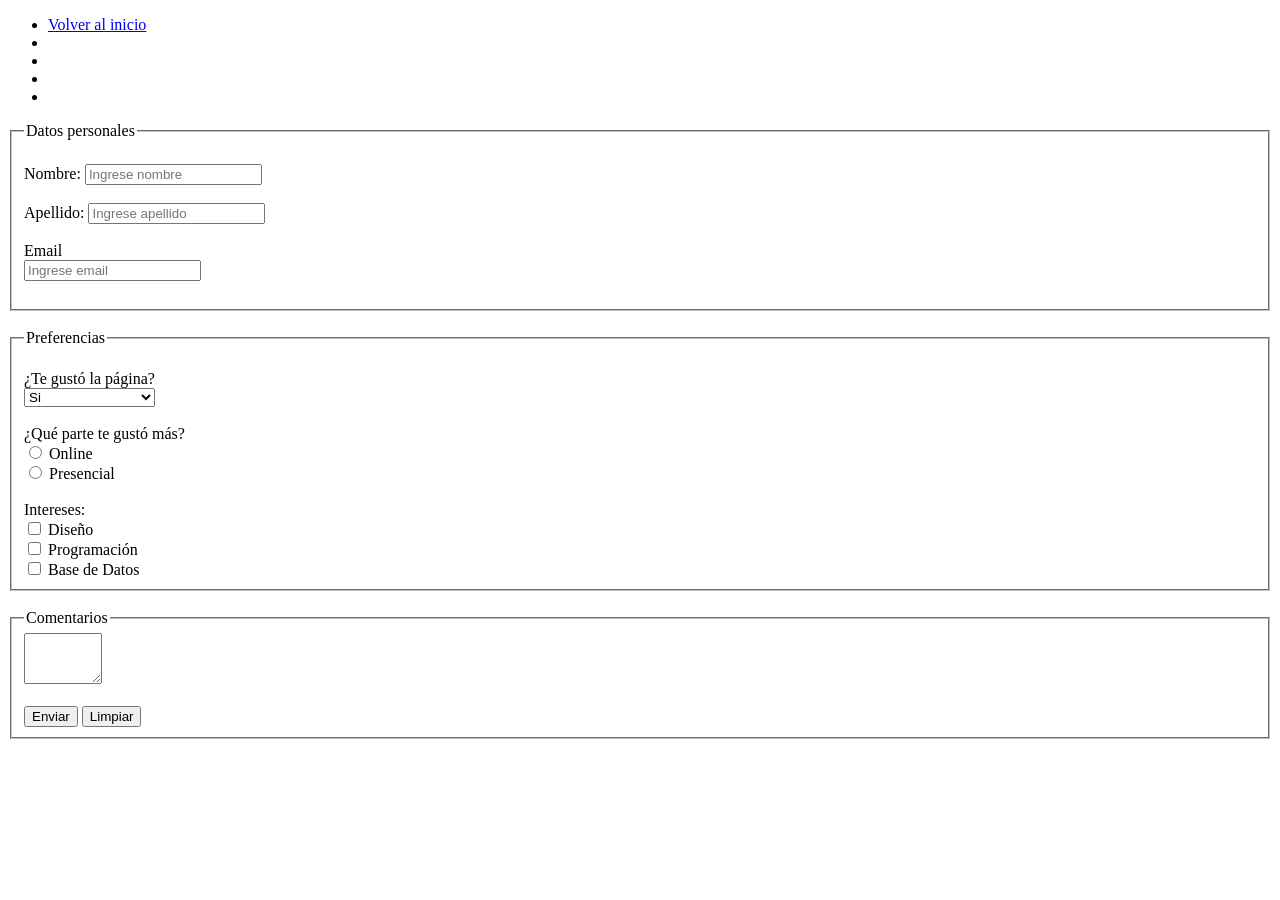
==== formulario.html @ 8ad1d0b5 "feat: Agregamos estructura, fotos y formulario, sin terminar" ====
<!DOCTYPE html>
<html lang="en">
<head>
    <meta charset="UTF-8">
    <meta name="viewport" content="width=device-width, initial-scale=1.0">
    <title>Formulario de contacto</title>
</head>
<body>
    <header>
        <ul>
            <li><a href="Index.html">Volver al inicio</a></li>
            <li></li>
            <li></li>
            <li></li>
            <li></li>
        </ul>
        
    </header>
    <main>
        <form action="">
    <fieldset >
        <legend >Datos personales</legend>
        <br>
        <label for="Nombre" >Nombre:</label>
        <input type="text" placeholder="Ingrese nombre" required >
        <br> <br>
        <label for="">Apellido:</label>
        <input type="text" placeholder="Ingrese apellido" >
        <br><br>
        <label for="">Email</label>
        <br>
        <input type="email" placeholder="Ingrese email" required >
        <br><br>
        
    </fieldset>
 <br>
    <fieldset >
        <br>
        <legend>Preferencias</legend>
        <label for="preferencias">¿Te gustó la página?</label>
        <br>
        <select name="elegir" id="">
            <option value="Si">Si</option>
            <option value="No">No</option>
            <option value="Puede mejorar">Puede mejorar</option>
            <option value="Me encantó">Me encantó</option>
            <option value="No me gustó nada">No me gustó nada</option>
        </select> <br> <br>

        <label for="parte">¿Qué parte te gustó más?</label> <br>
        <input type="radio" name="parte" id=""> Online <br>
        <input type="radio" name="parte"> Presencial <br><br>
        
        <label for="">Intereses:</label> <br>
        <input type="checkbox" name="" id=""> Diseño <br>
        <input type="checkbox" name="" id=""> Programación <br>
        <input type="checkbox"> Base de Datos <br>
    </fieldset>
    <br>
    <fieldset >
        <legend >Comentarios</legend>
        <textarea name="" id="" rows="3" cols="7" maxlength="171"
         placeholder="Escriba aquí"> </textarea> <br> <br>
        <input type="submit" value="Enviar" >
        <input type="reset" value="Limpiar">
    </fieldset>
   </form>
        
    </main>
</body>
</html>
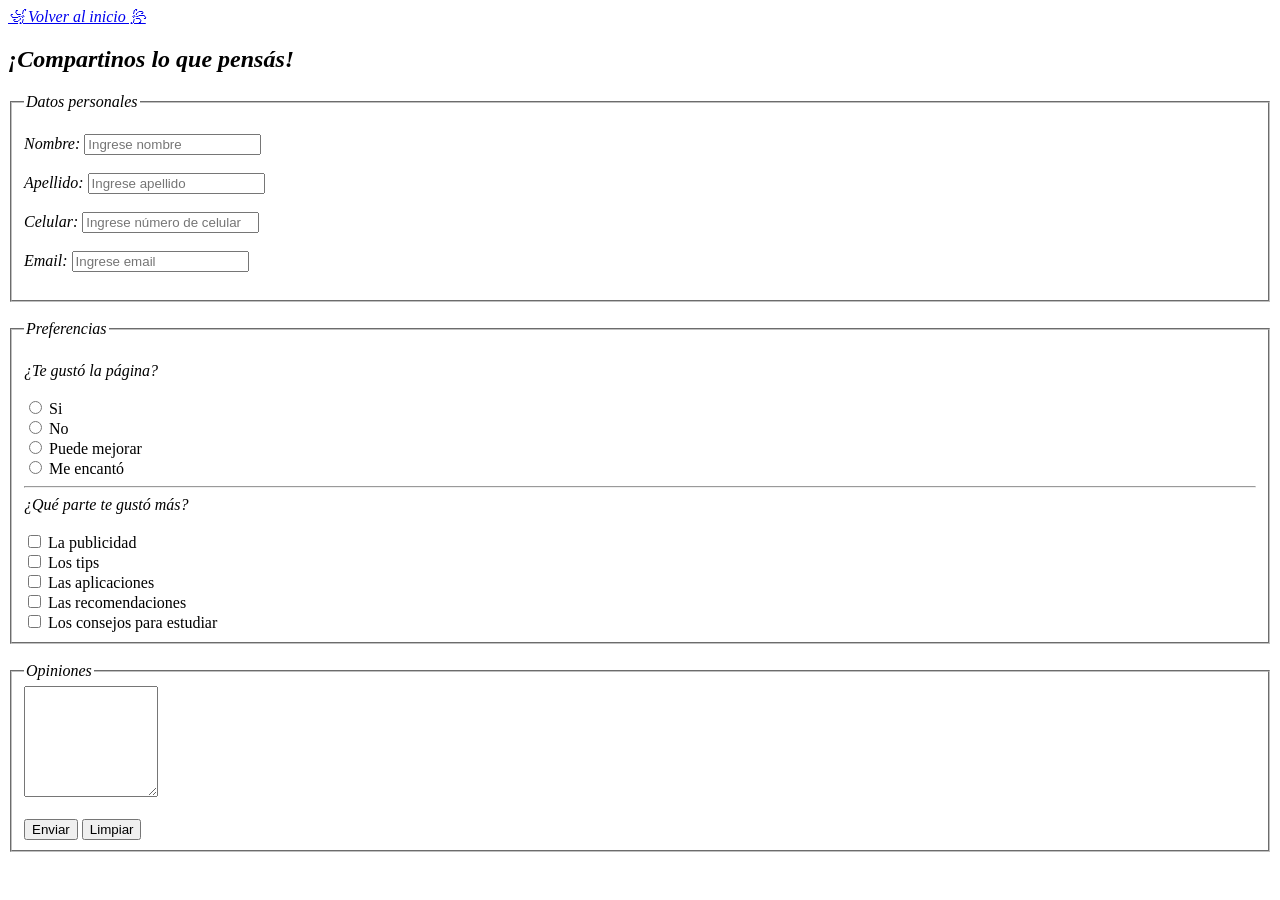
==== commit fb6a8274: "feat: Modificación del fomulario, inserción de imágenes a la página, correción de errores" ====
--- a/formulario.html
+++ b/formulario.html
@@ -7,28 +7,26 @@
 </head>
 <body>
     <header>
-        <ul>
-            <li><a href="Index.html">Volver al inicio</a></li>
-            <li></li>
-            <li></li>
-            <li></li>
-            <li></li>
-        </ul>
+        <a href="Index.html"><i>꧁ Volver al inicio  ꧂</i></a>
         
     </header>
     <main>
+        <article>
+            <h1><i>¡Compartinos lo que pensás!</i></h1>
+        </article>
         <form action="">
     <fieldset >
-        <legend >Datos personales</legend>
+        <legend ><i>Datos personales</i></legend>
         <br>
-        <label for="Nombre" >Nombre:</label>
+        <label for="Nombre" ><i>Nombre:</i></label>
         <input type="text" placeholder="Ingrese nombre" required >
         <br> <br>
-        <label for="">Apellido:</label>
+        <label for=""><i>Apellido:</i></label>
         <input type="text" placeholder="Ingrese apellido" >
         <br><br>
-        <label for="">Email</label>
-        <br>
+        <label for=""><i>Celular:</i></label>
+        <input type=" "  pattern="[0-9]+" title="Solo números" placeholder="Ingrese número de celular" required> <br><br>
+        <label for=""><i>Email:</i></label>
         <input type="email" placeholder="Ingrese email" required >
         <br><br>
         
@@ -36,35 +34,33 @@
  <br>
     <fieldset >
         <br>
-        <legend>Preferencias</legend>
-        <label for="preferencias">¿Te gustó la página?</label>
-        <br>
-        <select name="elegir" id="">
-            <option value="Si">Si</option>
-            <option value="No">No</option>
-            <option value="Puede mejorar">Puede mejorar</option>
-            <option value="Me encantó">Me encantó</option>
-            <option value="No me gustó nada">No me gustó nada</option>
-        </select> <br> <br>
+       
+        <legend><i>Preferencias</i></legend>
 
-        <label for="parte">¿Qué parte te gustó más?</label> <br>
-        <input type="radio" name="parte" id=""> Online <br>
-        <input type="radio" name="parte"> Presencial <br><br>
-        
-        <label for="">Intereses:</label> <br>
-        <input type="checkbox" name="" id=""> Diseño <br>
-        <input type="checkbox" name="" id=""> Programación <br>
-        <input type="checkbox"> Base de Datos <br>
+        <label for="parte"><i>¿Te gustó la página?</i></label> <br><br>
+        <input type="radio" name="parte" id=""> Si <br>
+        <input type="radio" name="parte"> No <br>
+        <input type="radio" name="parte"> Puede mejorar<br>
+        <input type="radio" name="parte"> Me encantó<br> 
+        <hr>
+        <label for=""><i>¿Qué parte te gustó más?</i></label> <br><br>
+        <input type="checkbox" name="" id=""> La publicidad <br>
+        <input type="checkbox" name="" id=""> Los tips <br>
+        <input type="checkbox"> Las aplicaciones<br>
+        <input type="checkbox"> Las recomendaciones<br>
+        <input type="checkbox"> Los consejos para estudiar<br>
     </fieldset>
     <br>
     <fieldset >
-        <legend >Comentarios</legend>
-        <textarea name="" id="" rows="3" cols="7" maxlength="171"
-         placeholder="Escriba aquí"> </textarea> <br> <br>
+        <legend ><i>Opiniones</i></legend>
+        <textarea name="" id="" rows="7" cols="14" maxlength="171"
+         placeholder="Escriba aquí"> </textarea> 
+         <br> <br>
+
         <input type="submit" value="Enviar" >
         <input type="reset" value="Limpiar">
     </fieldset>
-   </form>
+        </form>
         
     </main>
 </body>
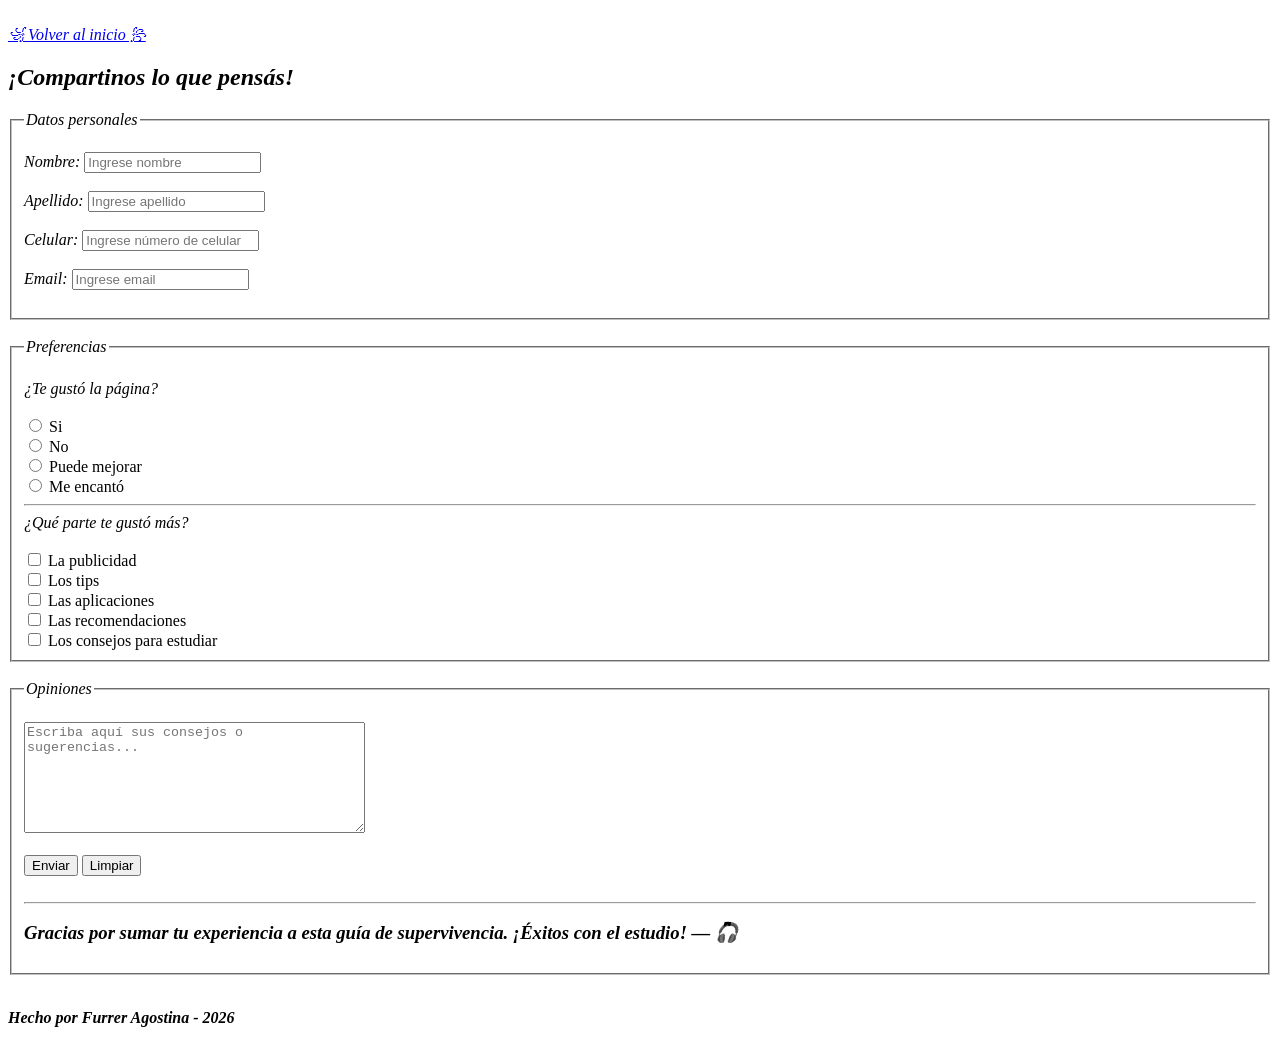
==== commit 48a63112: "feat: Formulario e Index corregidos y terminados" ====
--- a/formulario.html
+++ b/formulario.html
@@ -4,64 +4,87 @@
     <meta charset="UTF-8">
     <meta name="viewport" content="width=device-width, initial-scale=1.0">
     <title>Formulario de contacto</title>
+    <link rel="shortcut icon" href="imagenes/poblacion.png" type="image/x-icon">
 </head>
+
 <body>
     <header>
-        <a href="Index.html"><i>꧁ Volver al inicio  ꧂</i></a>
-        
+        <br>
+        <a href="Index.html"><i>꧁ Volver al inicio ꧂</i></a>
+        <br>
     </header>
+
     <main>
         <article>
             <h1><i>¡Compartinos lo que pensás!</i></h1>
         </article>
+
         <form action="">
-    <fieldset >
-        <legend ><i>Datos personales</i></legend>
+            <fieldset>
+                <legend><i>Datos personales</i></legend>
+                <br>
+                <label for="nombre"><i>Nombre:</i></label>
+                <input type="text" id="nombre" name="nombre" placeholder="Ingrese nombre" required>
+                <br><br>
+
+                <label for="apellido"><i>Apellido:</i></label>
+                <input type="text" id="apellido" name="apellido" placeholder="Ingrese apellido">
+                <br><br>
+
+                <label for="celular"><i>Celular:</i></label>
+                <input type="tel" id="celular" name="celular" pattern="[0-9]+" title="Solo números" placeholder="Ingrese número de celular" required>
+                <br><br>
+
+                <label for="email"><i>Email:</i></label>
+                <input type="email" id="email" name="email" placeholder="Ingrese email" required>
+                <br><br>
+            </fieldset>
+
+            <br>
+
+            <fieldset>
+                <legend><i>Preferencias</i></legend>
+                <br>
+                <label><i>¿Te gustó la página?</i></label> 
+                <br><br>
+                <input type="radio" name="valoracion" id="v1" value="si"> <label for="v1">Si</label> <br>
+                <input type="radio" name="valoracion" id="v2" value="no"> <label for="v2">No</label> <br>
+                <input type="radio" name="valoracion" id="v3" value="mejorar"> <label for="v3">Puede mejorar</label> <br>
+                <input type="radio" name="valoracion" id="v4" value="encanto"> <label for="v4">Me encantó</label> <br> 
+                
+                <hr>
+                
+                <label><i>¿Qué parte te gustó más?</i></label> 
+                <br><br>
+                <input type="checkbox" name="gusto" id="p1" value="publicidad"> <label for="p1">La publicidad</label> <br>
+                <input type="checkbox" name="gusto" id="p2" value="tips"> <label for="p2">Los tips</label> <br>
+                <input type="checkbox" name="gusto" id="p3" value="apps"> <label for="p3">Las aplicaciones</label> <br>
+                <input type="checkbox" name="gusto" id="p4" value="recom"> <label for="p4">Las recomendaciones</label> <br>
+                <input type="checkbox" name="gusto" id="p5" value="consejos"> <label for="p5">Los consejos para estudiar</label> <br>
+            </fieldset>
+
+            <br>
+
+            <fieldset>
+                <legend><i>Opiniones</i></legend>
+                <br>
+                <textarea name="comentarios" id="comentarios" rows="7" cols="40" maxlength="171" placeholder="Escriba aquí sus consejos o sugerencias..."></textarea> 
+                <br> <br>
+
+                <input type="submit" value="Enviar">
+                <input type="reset" value="Limpiar">
+                <br><br>
+
+                <hr>
+                <h3><i>Gracias por sumar tu experiencia a esta guía de supervivencia. ¡Éxitos con el estudio! — 🎧ྀི</i></h3>
+            </fieldset>
+        </form>
+    </main>
+
+    <footer>
         <br>
-        <label for="Nombre" ><i>Nombre:</i></label>
-        <input type="text" placeholder="Ingrese nombre" required >
-        <br> <br>
-        <label for=""><i>Apellido:</i></label>
-        <input type="text" placeholder="Ingrese apellido" >
-        <br><br>
-        <label for=""><i>Celular:</i></label>
-        <input type=" "  pattern="[0-9]+" title="Solo números" placeholder="Ingrese número de celular" required> <br><br>
-        <label for=""><i>Email:</i></label>
-        <input type="email" placeholder="Ingrese email" required >
-        <br><br>
-        
-    </fieldset>
- <br>
-    <fieldset >
-        <br>
-       
-        <legend><i>Preferencias</i></legend>
+        <p><b><i>Hecho por Furrer Agostina - 2026</i></b></p>
+    </footer>
+</body>
 
-        <label for="parte"><i>¿Te gustó la página?</i></label> <br><br>
-        <input type="radio" name="parte" id=""> Si <br>
-        <input type="radio" name="parte"> No <br>
-        <input type="radio" name="parte"> Puede mejorar<br>
-        <input type="radio" name="parte"> Me encantó<br> 
-        <hr>
-        <label for=""><i>¿Qué parte te gustó más?</i></label> <br><br>
-        <input type="checkbox" name="" id=""> La publicidad <br>
-        <input type="checkbox" name="" id=""> Los tips <br>
-        <input type="checkbox"> Las aplicaciones<br>
-        <input type="checkbox"> Las recomendaciones<br>
-        <input type="checkbox"> Los consejos para estudiar<br>
-    </fieldset>
-    <br>
-    <fieldset >
-        <legend ><i>Opiniones</i></legend>
-        <textarea name="" id="" rows="7" cols="14" maxlength="171"
-         placeholder="Escriba aquí"> </textarea> 
-         <br> <br>
-
-        <input type="submit" value="Enviar" >
-        <input type="reset" value="Limpiar">
-    </fieldset>
-        </form>
-        
-    </main>
-</body>
 </html>
